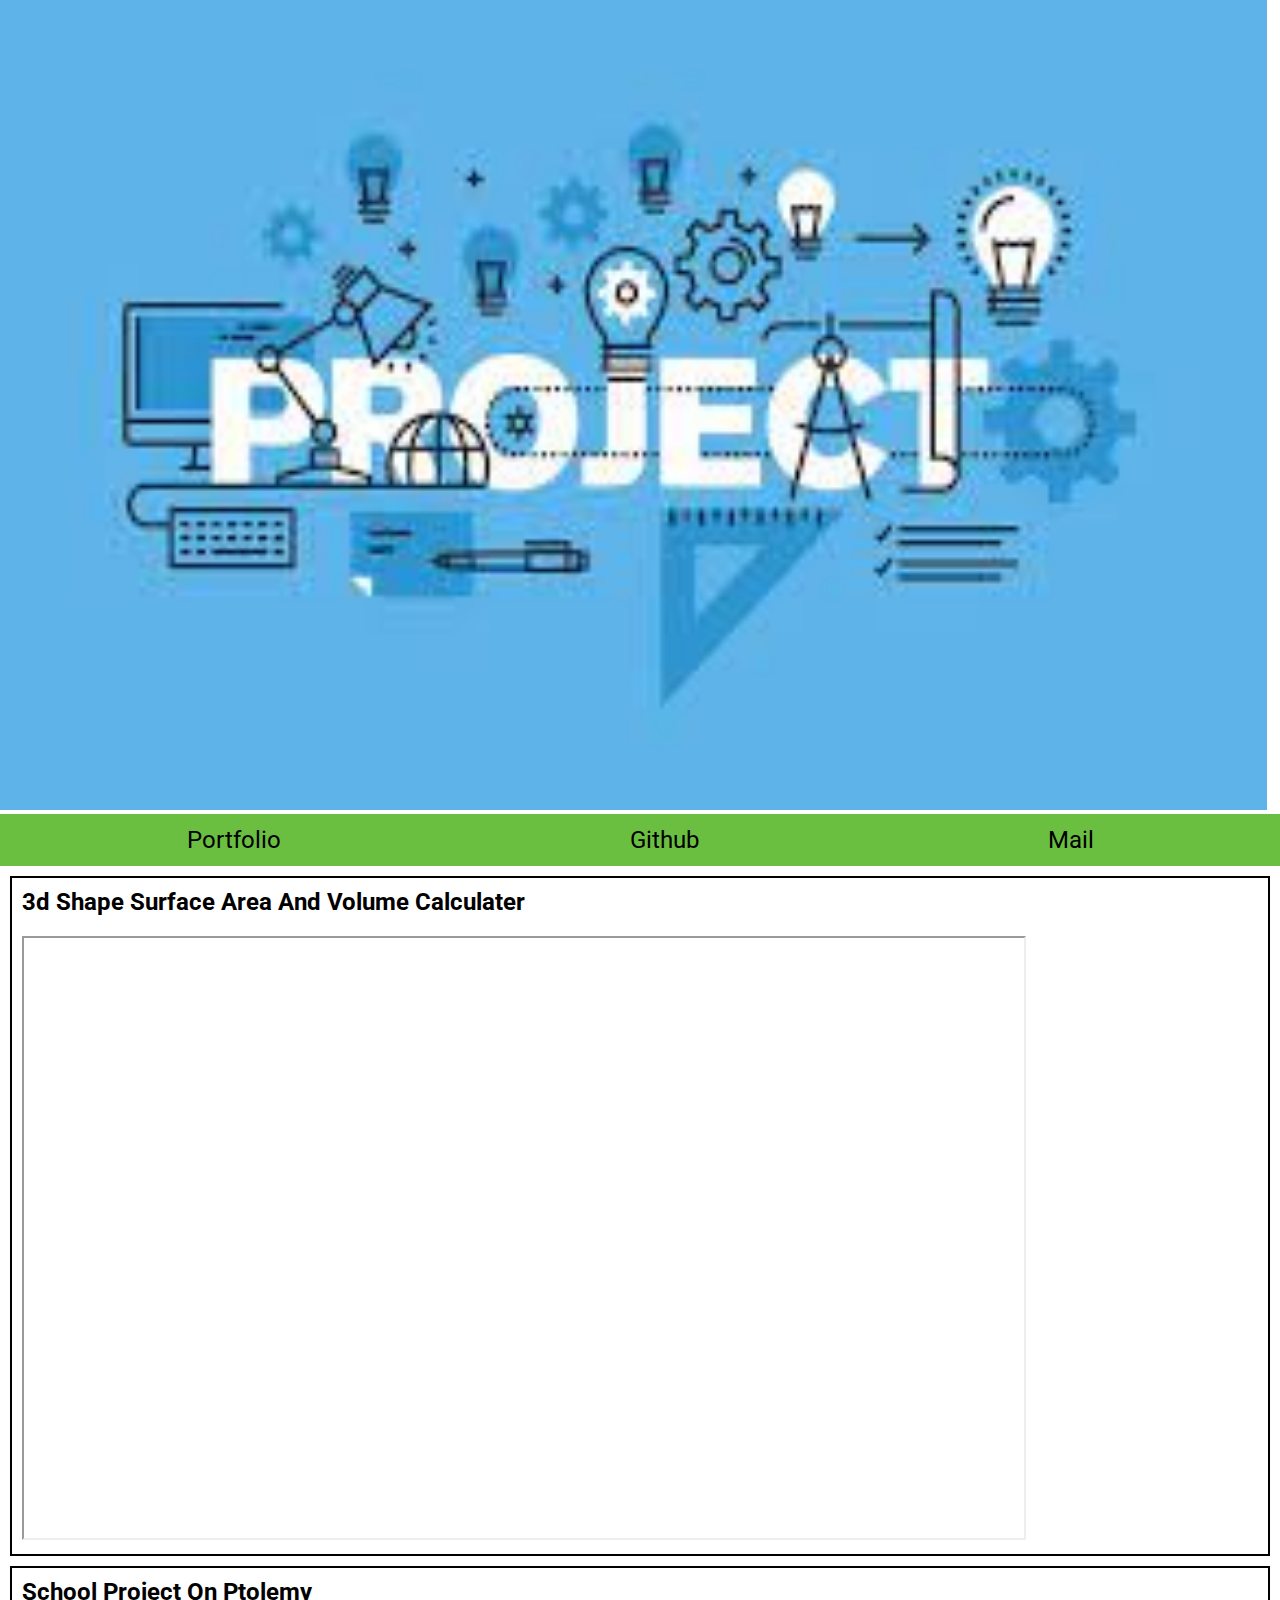
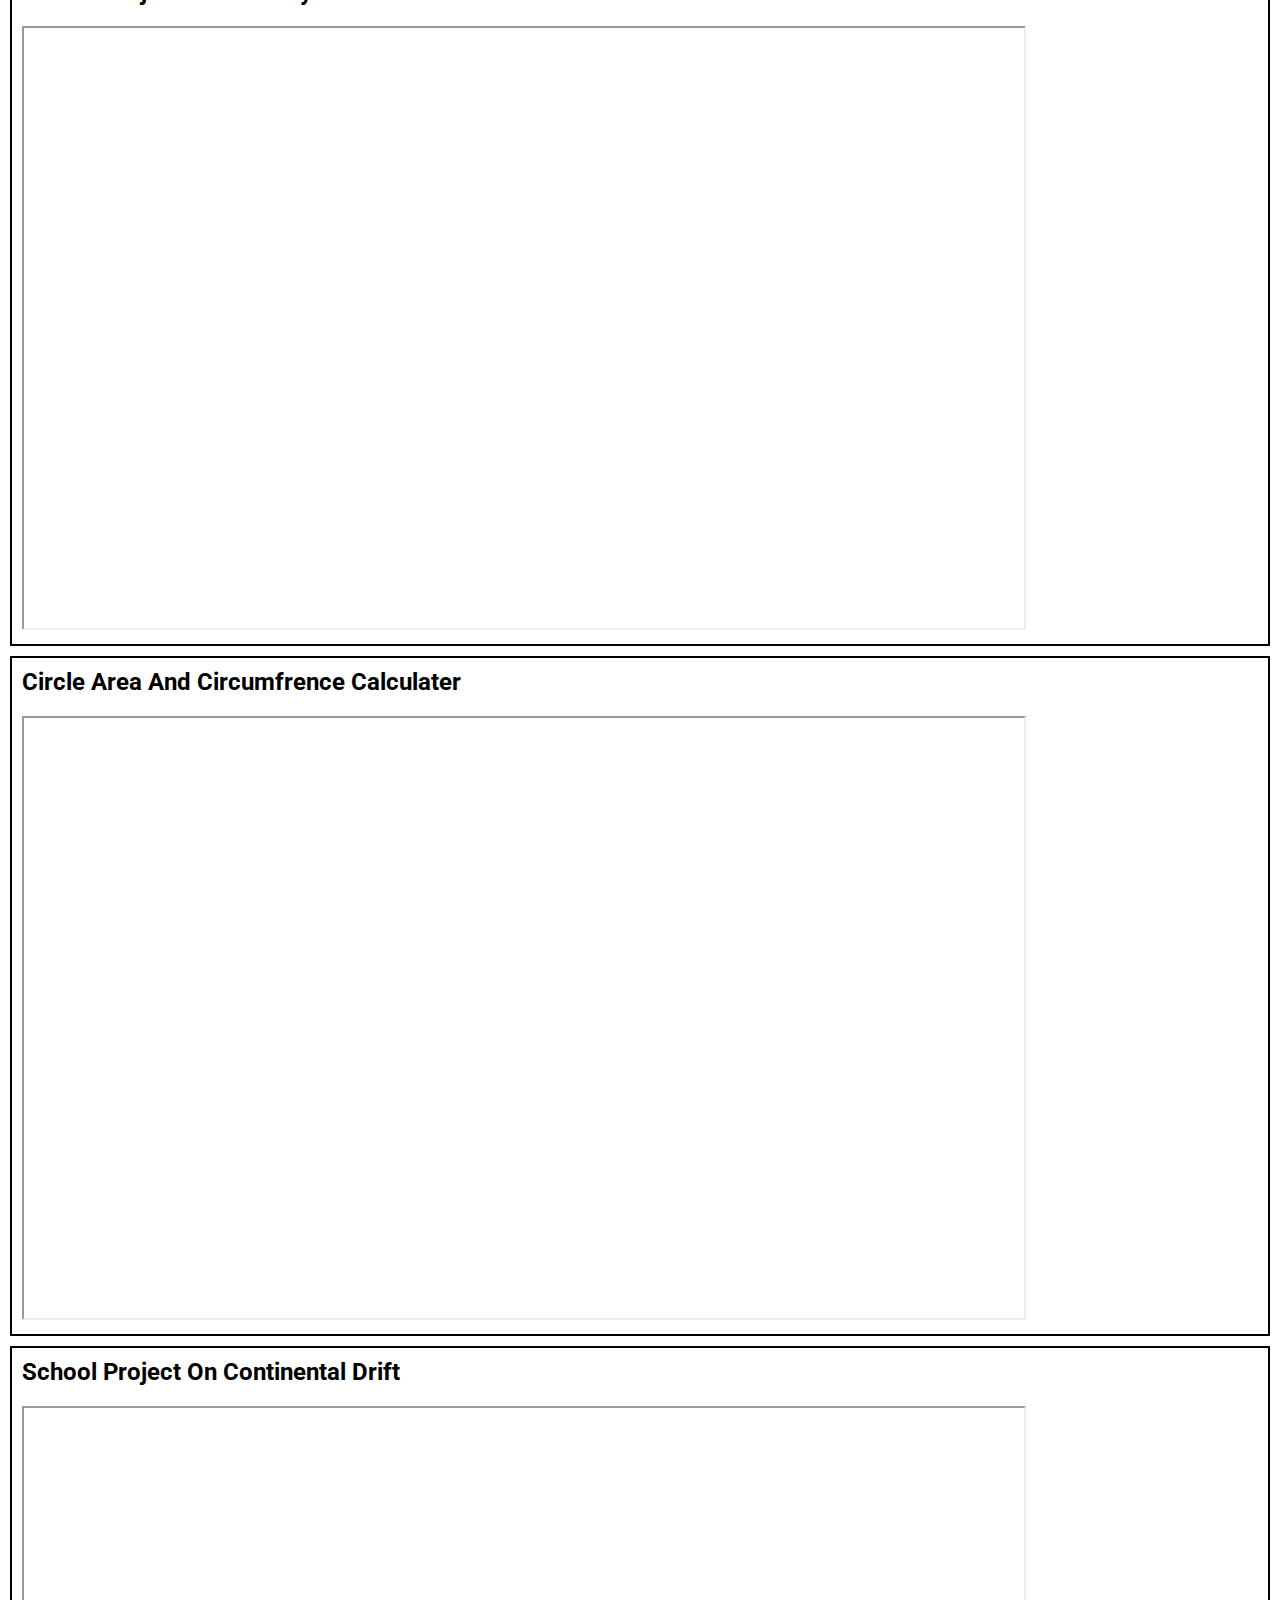
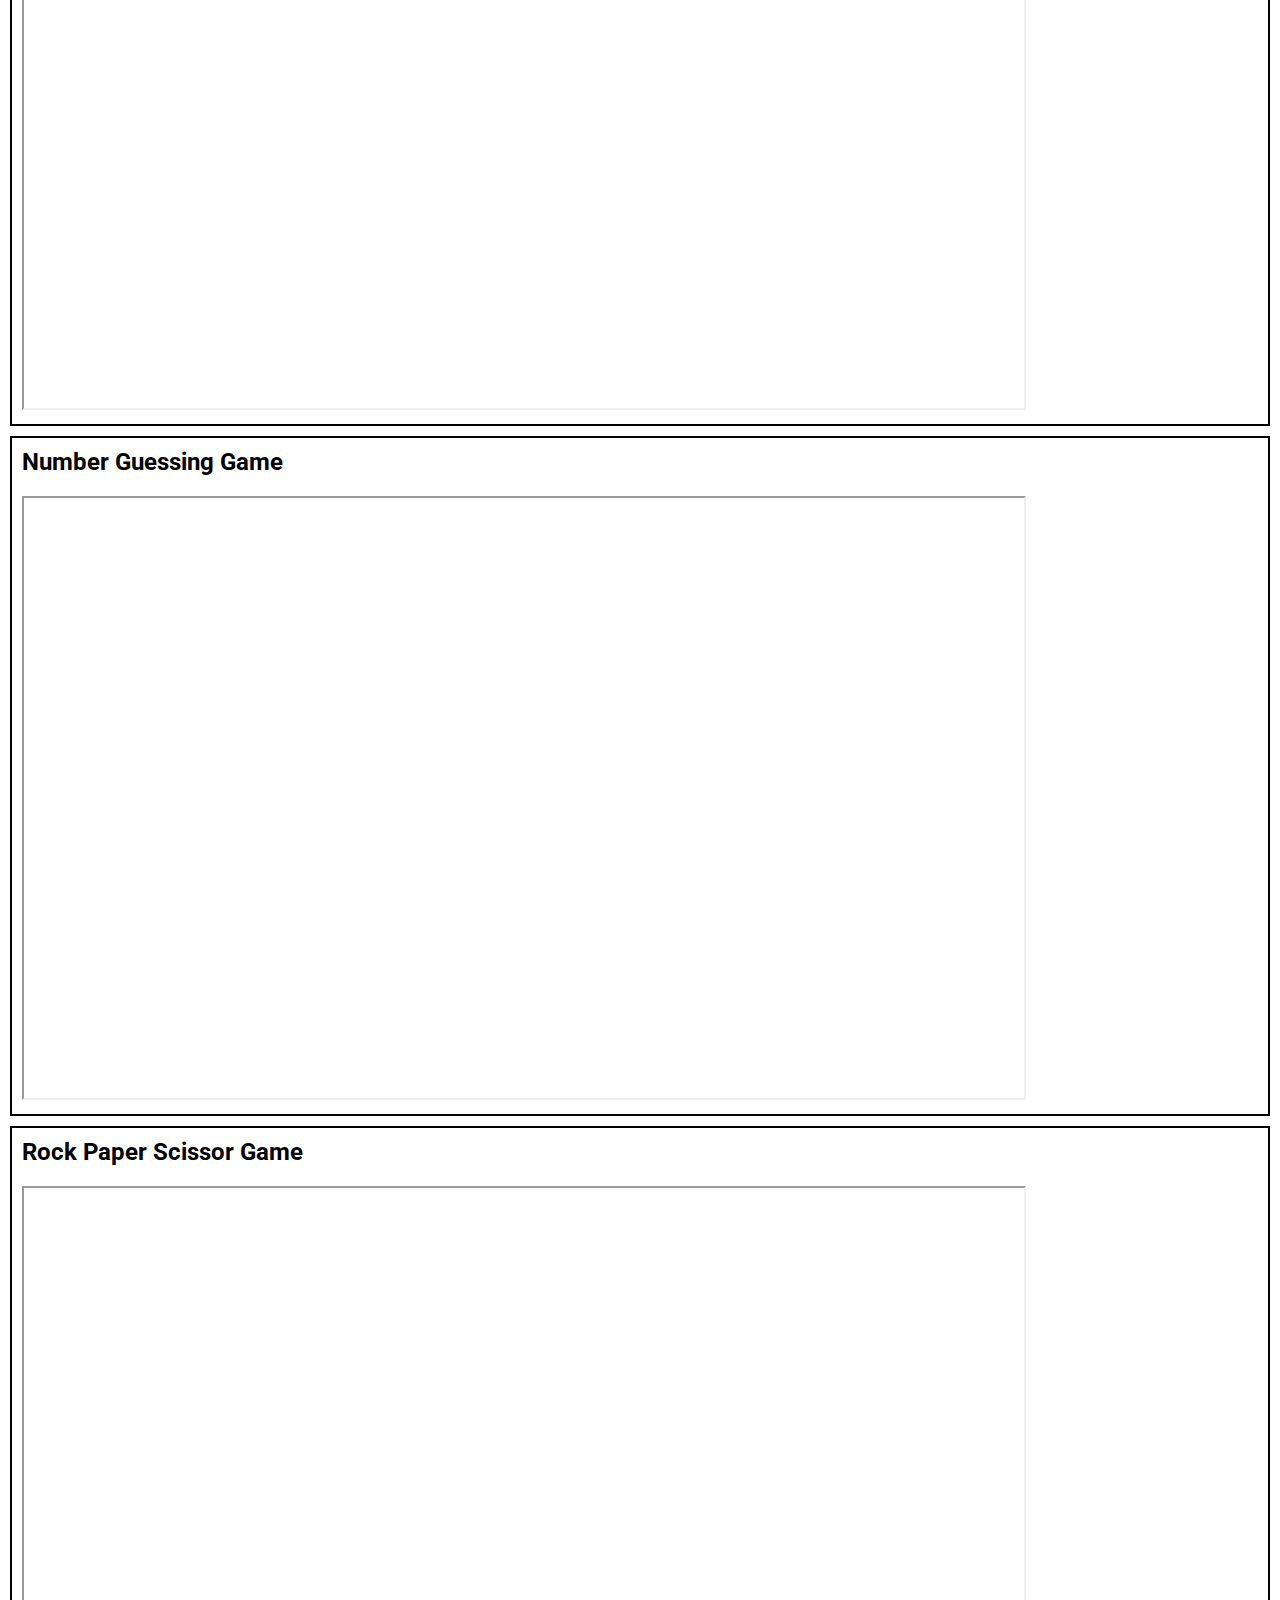
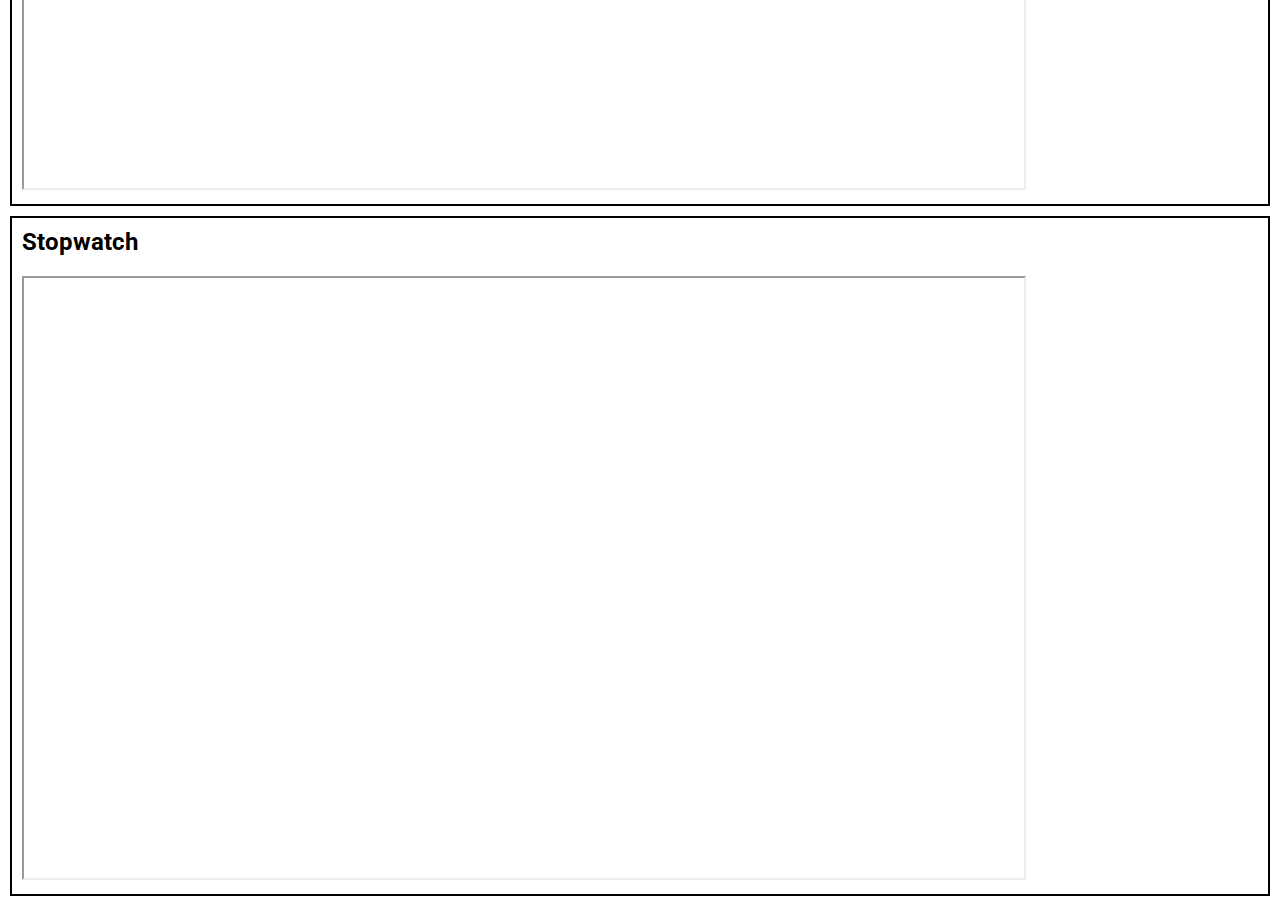
==== my projects/index.html @ 7f452a13 "Rename projects.html to index.html" ====
<!DOCTYPE html>
<html lang="en">
<head>
    <meta charset="UTF-8">
    <meta http-equiv="X-UA-Compatible" content="IE=edge">
    <meta name="viewport" content="width=device-width, initial-scale=1.0">
    <link rel="stylesheet" href="projectstyle.css">
    <link rel="preconnect" href="https://fonts.googleapis.com">
    <link rel="preconnect" href="https://fonts.gstatic.com" crossorigin>    
    <link href="https://fonts.googleapis.com/css2?family=Roboto:ital,wght@1,300&display=swap" rel="stylesheet"> 
    <title>My Projects</title>
</head>
<body>
    <img src="Projects.jpg" alt="Picture Of Project" class="projects-image">

    <nav>
        <a href="https://fabulousprojects.github.io" target="_blank">Portfolio</a>
        <a href="https://github.com/fabulousprojects" target="_blank">Github</a>
        <a href="mailto: ritvik.ravikumar@gmail.com">Mail</a>
    </nav>

    <div class="project-container">
        <div class="project">
            <h1>3d Shape Surface Area And Volume Calculater</h1>
            <iframe width="560" height="315" src="https://fabulousprojects.github.io/3d-shape-calculater/"></iframe>
        </div>        
        <div class="project">
            <h1>School Project On Ptolemy</h1>
            <iframe width="560" height="315" src="https://fabulousprojects.github.io/all-about-ptolemy/"></iframe>
        </div>        
        <div class="project">
            <h1>Circle Area And Circumfrence Calculater</h1>
            <iframe width="560" height="315" src="https://fabulousprojects.github.io/circle-area-circumfrence-calc/"></iframe>
        </div>        
        <div class="project">
            <h1>School Project On Continental Drift</h1>
            <iframe width="560" height="315" src="https://fabulousprojects.github.io/continental-drift/"></iframe>
        </div>        
        <div class="project">
            <h1>Number Guessing Game</h1>
            <iframe width="560" height="315" src="https://fabulousprojects.github.io/Number-Guesing-Game/"></iframe>
        </div>        
        <div class="project">
            <h1>Rock Paper Scissor Game</h1>
            <iframe width="560" height="315" src="https://fabulousprojects.github.io/rock-paper-scissor-game/"></iframe>
        </div>

        <div class="project">
            <h1>Stopwatch</h1>
            <iframe width="560" height="315" src="https://fabulousprojects.github.io/stopwatch/"></iframe>
        </div>              
    </div>
</body>
</html>
---- my projects/projectstyle.css ----
*, *::before, *::after {
    margin: 0%;
    padding: 0%;
}

body {
    font-family: 'Roboto', sans-serif;
}

.projects-image {
    width: 99vw;
    height: 90vh;
}

a {
    text-decoration: none;
    color: black;
    display: flex;
}

nav {
    display: flex;
    justify-content: space-around;
    font-size: x-large;
    background: hsl(100, 50%, 50%);
    margin: 0;
    padding: 0.5em;
    position: sticky;
    top: 0;
}

h1 {
    font-size: x-large;
    margin: 10px;
}

.project {
    border: 2px solid black;
    margin: 10px;
}

iframe {
    height: 600px;
    width: 1000px;
    margin: 10px;
}
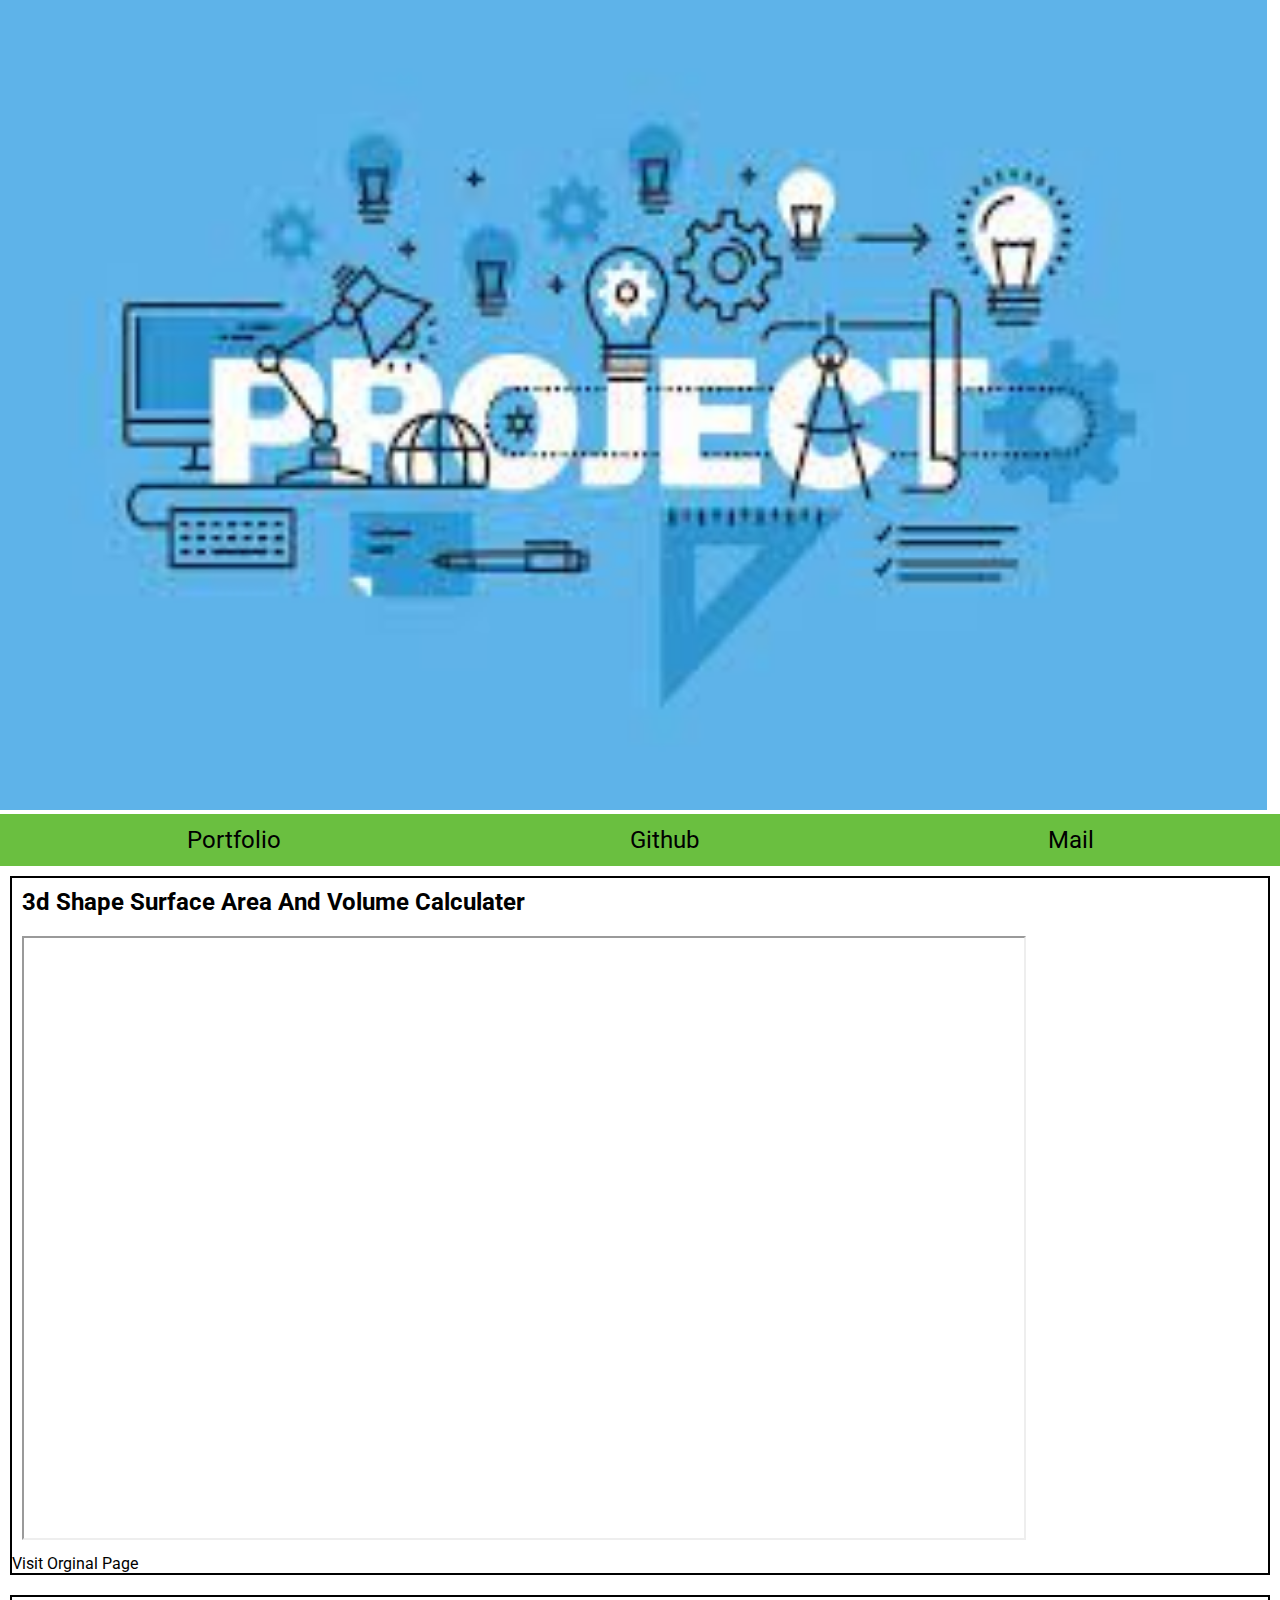
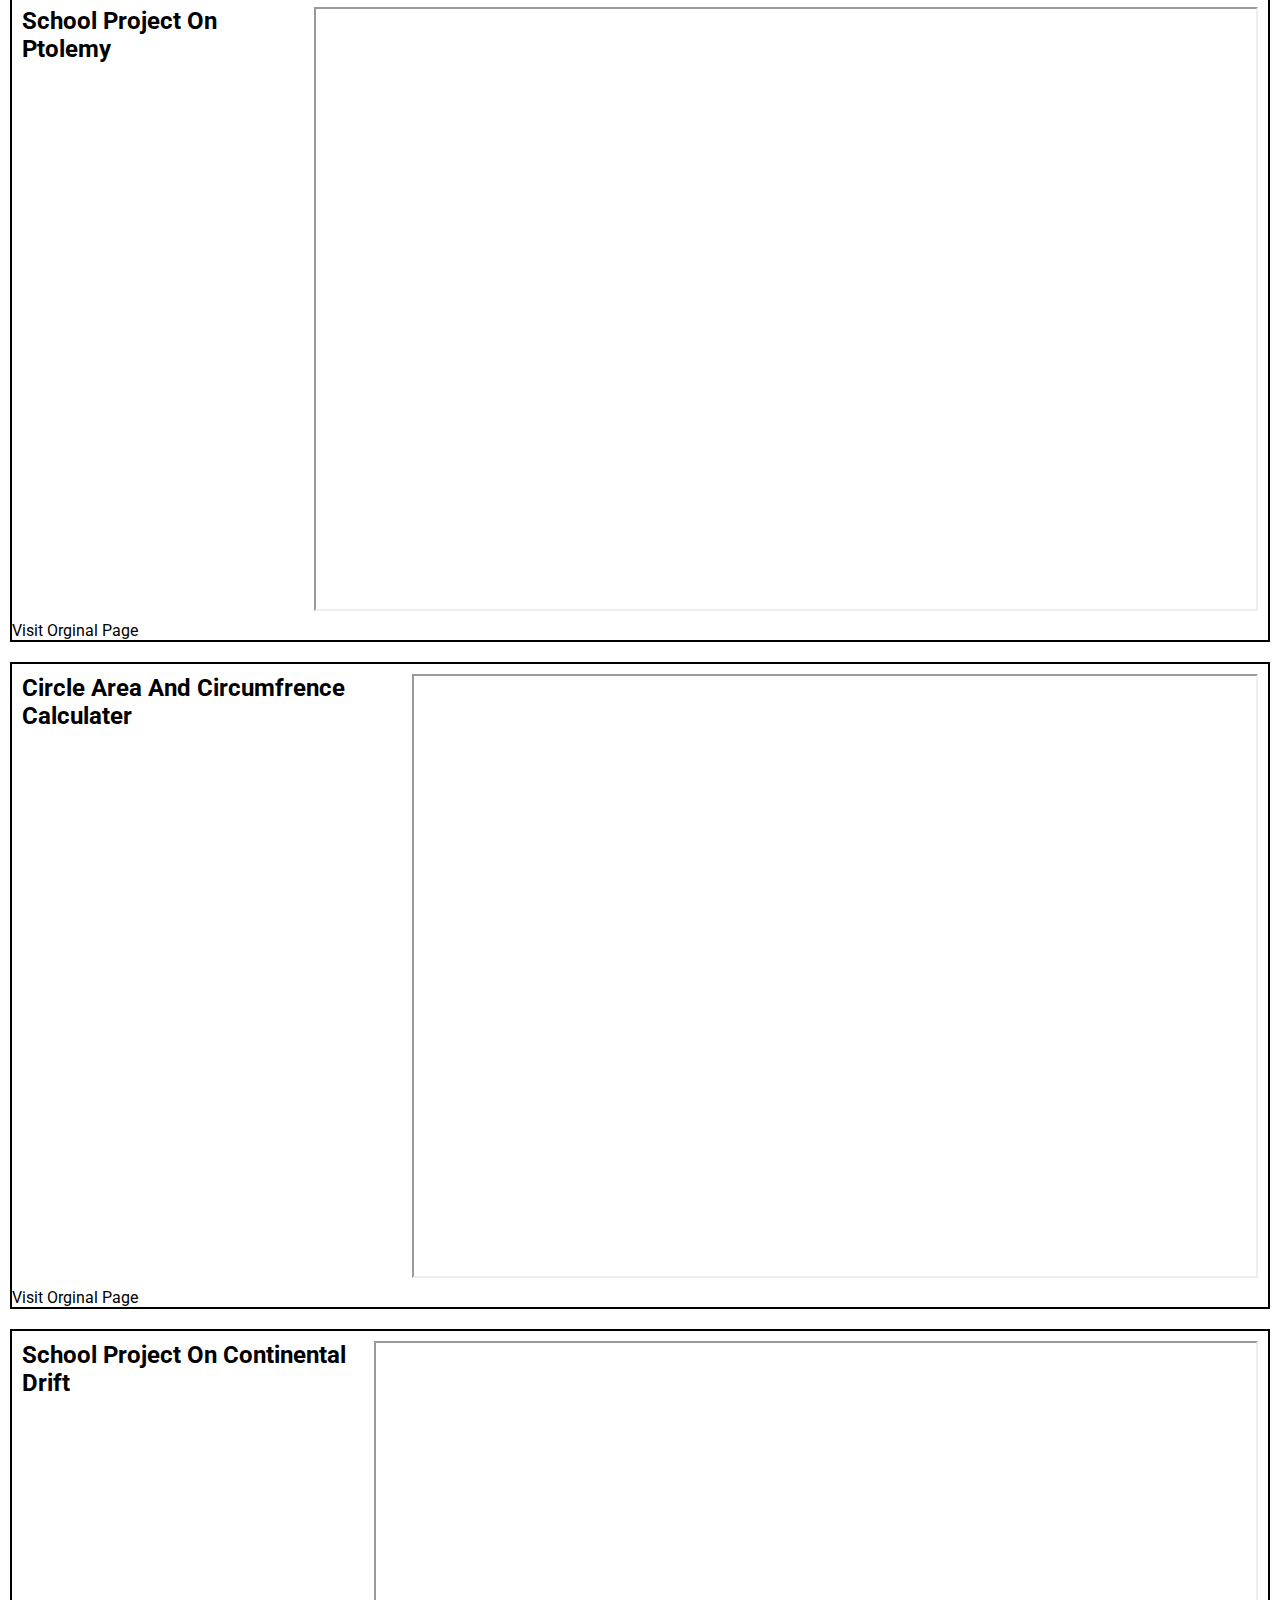
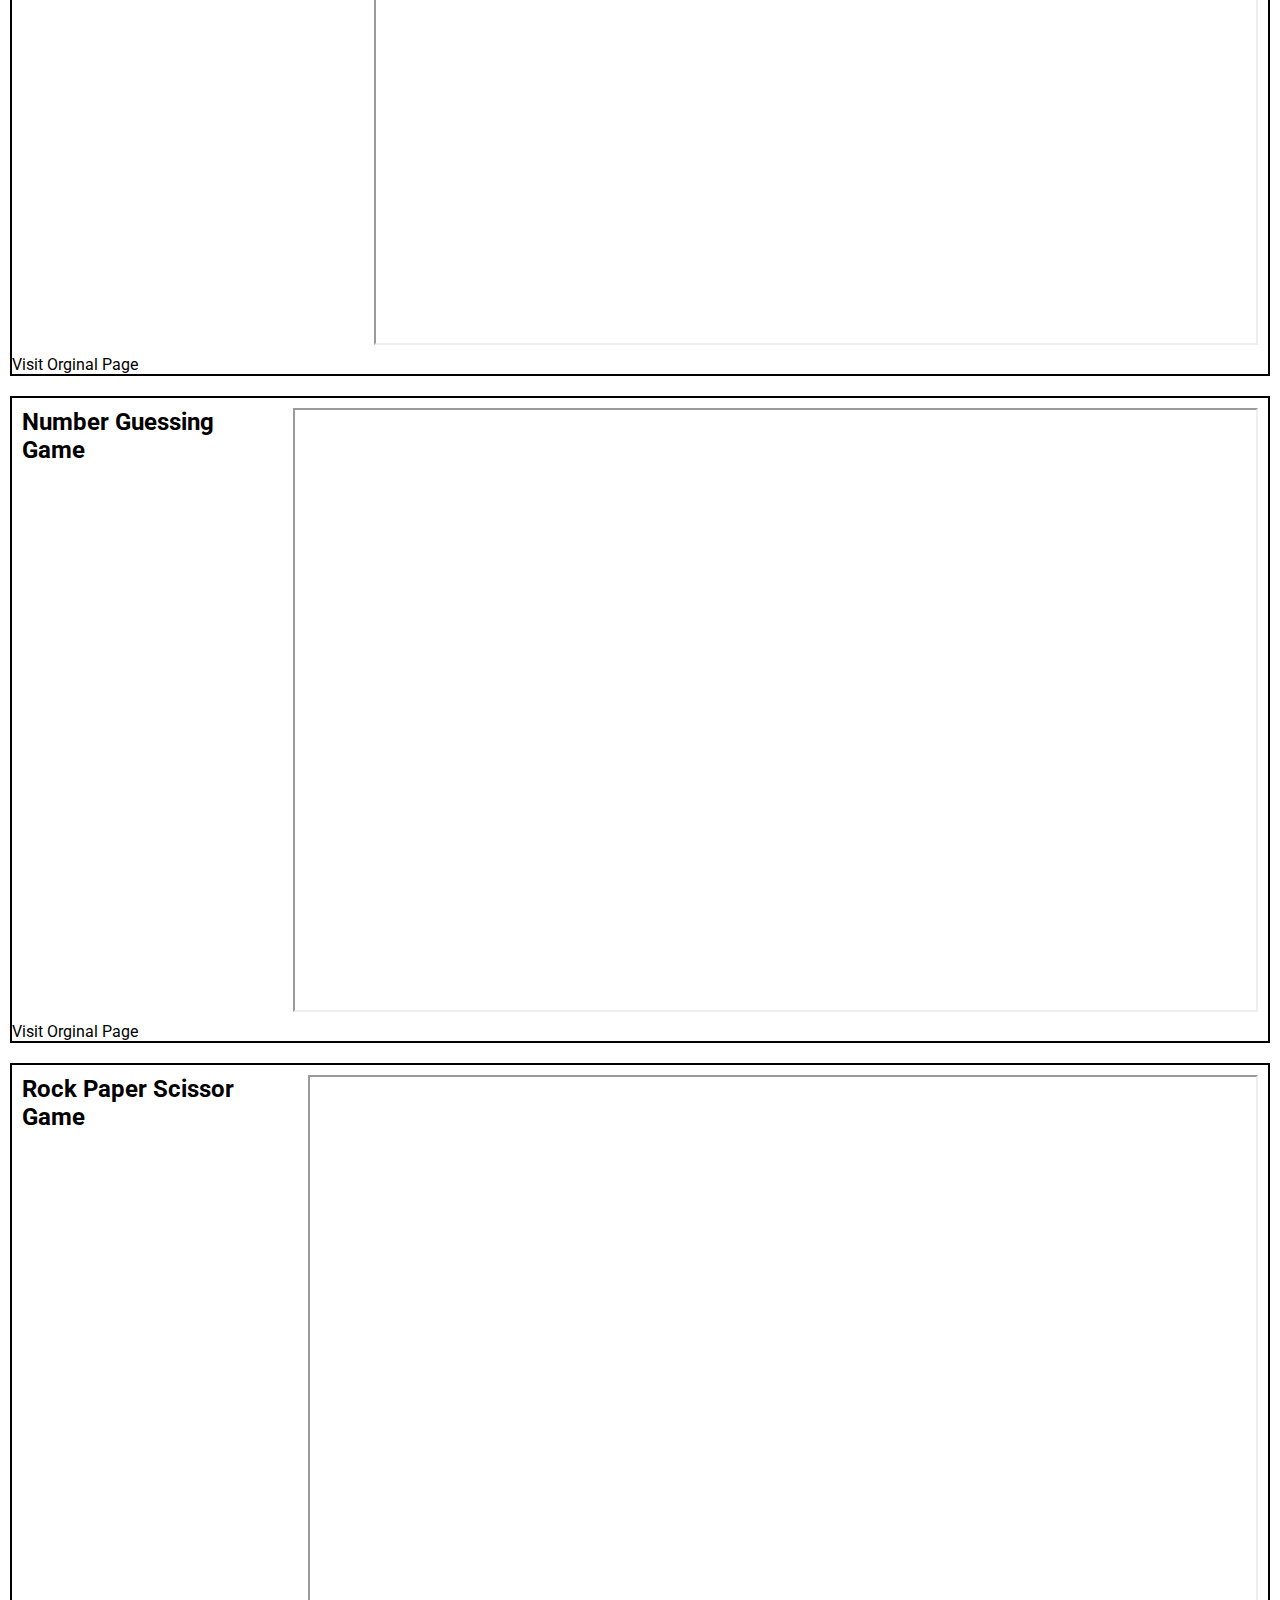
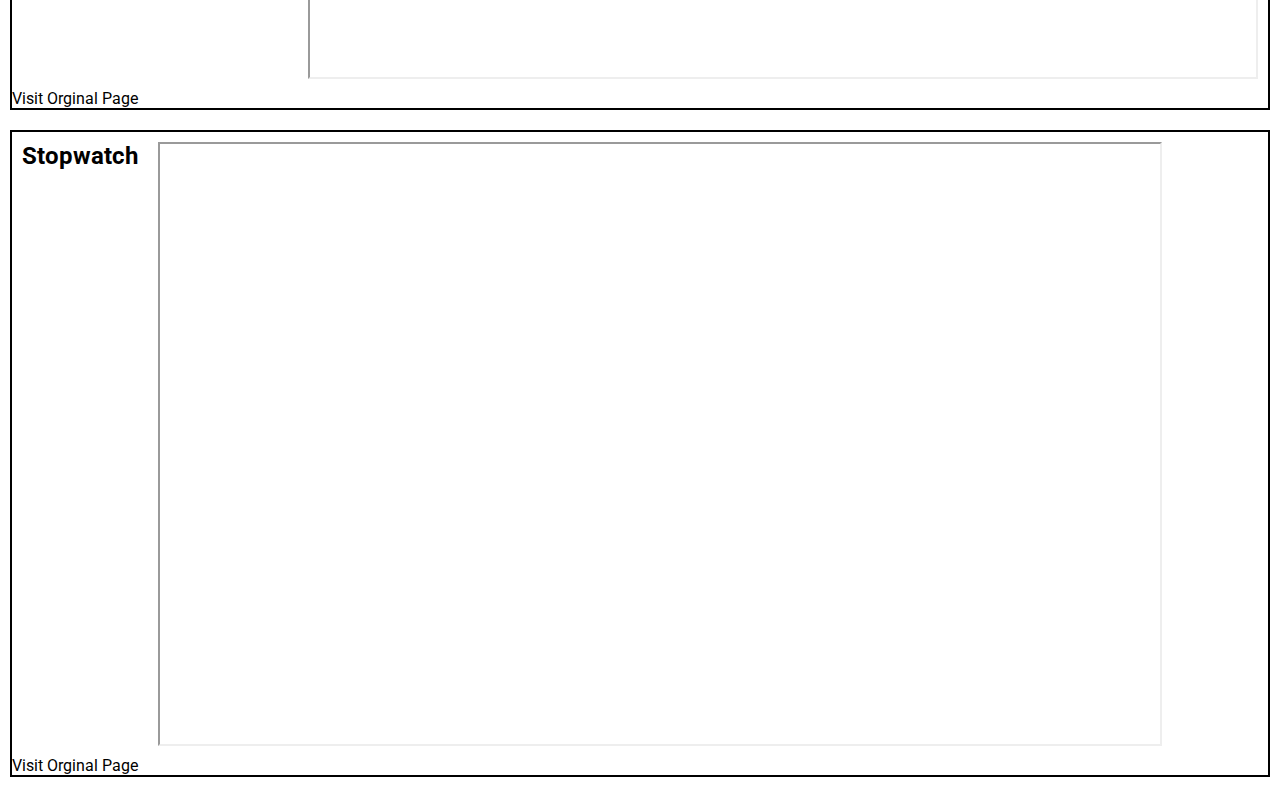
==== commit ba0901ef: "Update index.html" ====
--- a/my projects/index.html
+++ b/my projects/index.html
@@ -23,31 +23,38 @@
         <div class="project">
             <h1>3d Shape Surface Area And Volume Calculater</h1>
             <iframe width="560" height="315" src="https://fabulousprojects.github.io/3d-shape-calculater/"></iframe>
+            <a href="https://fabulousprojects.github.io/3d-shape-calculater/">Visit Orginal Page<a/>
         </div>        
         <div class="project">
             <h1>School Project On Ptolemy</h1>
             <iframe width="560" height="315" src="https://fabulousprojects.github.io/all-about-ptolemy/"></iframe>
+            <a href="https://fabulousprojects.github.io/all-about-ptolemy/">Visit Orginal Page<a/>
         </div>        
         <div class="project">
             <h1>Circle Area And Circumfrence Calculater</h1>
             <iframe width="560" height="315" src="https://fabulousprojects.github.io/circle-area-circumfrence-calc/"></iframe>
+            <a href="https://fabulousprojects.github.io/circle-area-circumfrence-calc/">Visit Orginal Page<a/>
         </div>        
         <div class="project">
             <h1>School Project On Continental Drift</h1>
             <iframe width="560" height="315" src="https://fabulousprojects.github.io/continental-drift/"></iframe>
+            <a href="https://fabulousprojects.github.io/continental-drift/">Visit Orginal Page<a/>
         </div>        
         <div class="project">
             <h1>Number Guessing Game</h1>
             <iframe width="560" height="315" src="https://fabulousprojects.github.io/Number-Guesing-Game/"></iframe>
+            <a href="https://fabulousprojects.github.io/Number-Guesing-Game/">Visit Orginal Page<a/>
         </div>        
         <div class="project">
             <h1>Rock Paper Scissor Game</h1>
             <iframe width="560" height="315" src="https://fabulousprojects.github.io/rock-paper-scissor-game/"></iframe>
+            <a href="https://fabulousprojects.github.io/rock-paper-scissor-game/">Visit Orginal Page<a/>
         </div>
 
         <div class="project">
             <h1>Stopwatch</h1>
             <iframe width="560" height="315" src="https://fabulousprojects.github.io/stopwatch/"></iframe>
+            <a href="https://fabulousprojects.github.io/stopwatch/">Visit Orginal Page<a/>
         </div>              
     </div>
 </body>
